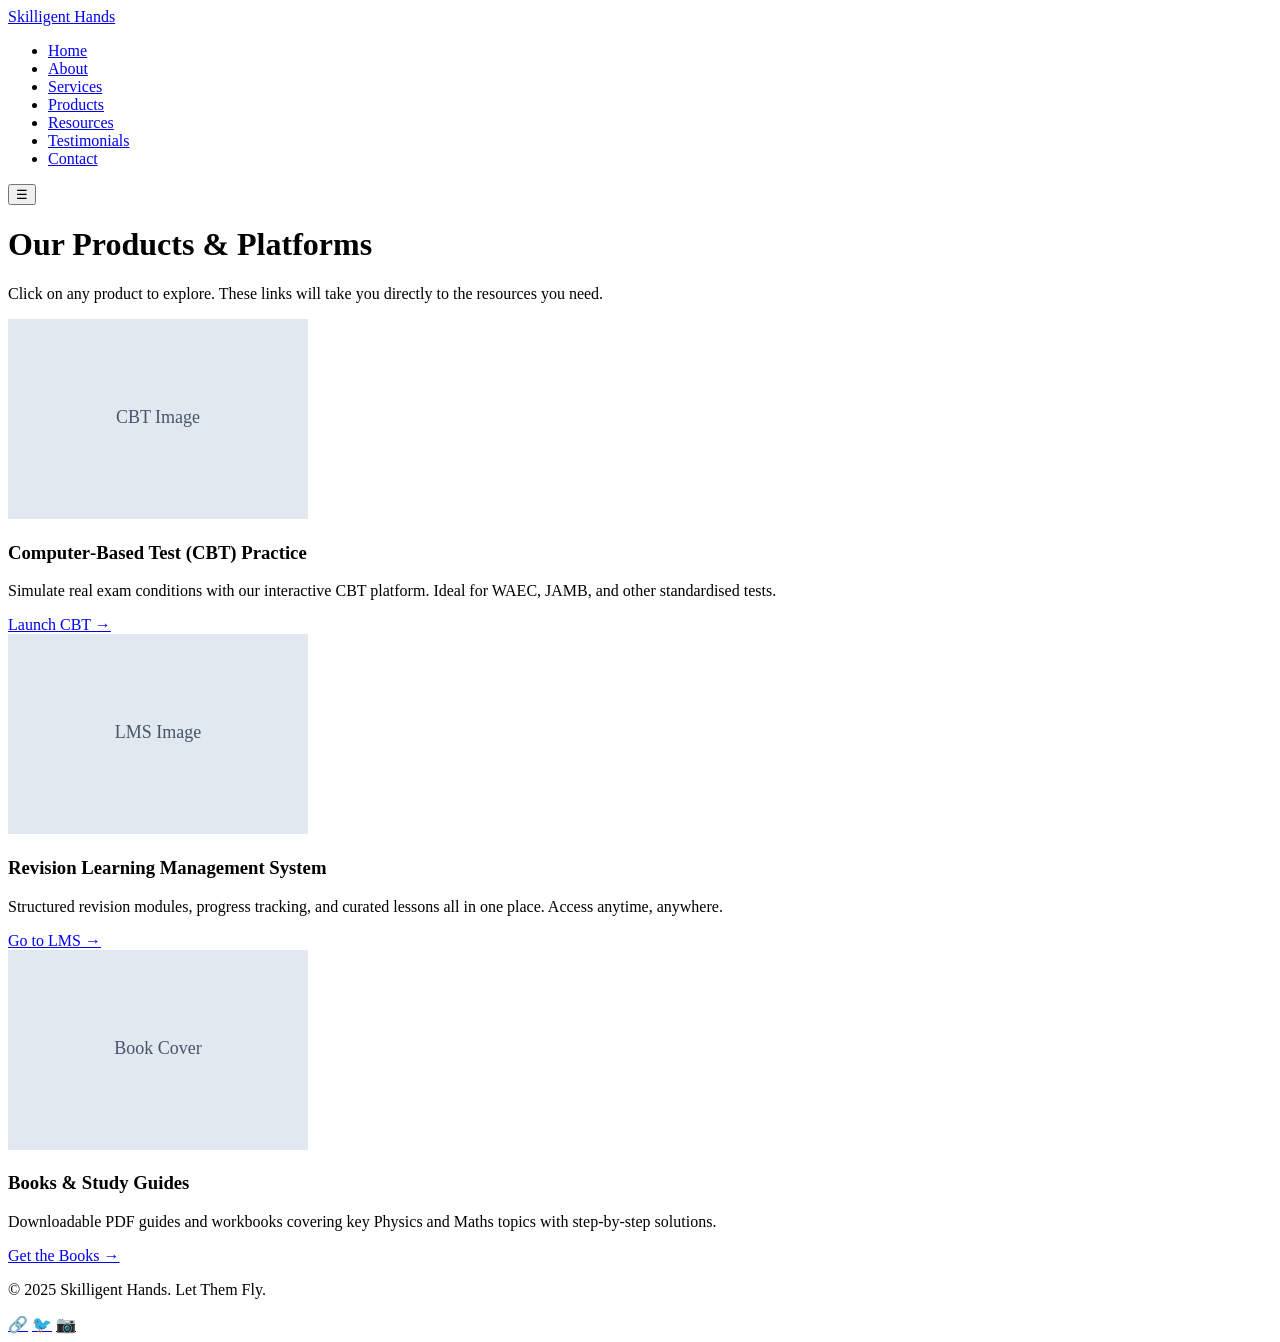
==== products.html @ 5cd77652 "Create products.html" ====
<!DOCTYPE html>
<html lang="en">
<head>
  <meta charset="UTF-8">
  <meta name="viewport" content="width=device-width, initial-scale=1.0">
  <title>Products – Skilligent Hands</title>
  <link rel="stylesheet" href="css/style.css">
  <link href="https://fonts.googleapis.com/css2?family=Poppins:wght@400;600;700&display=swap" rel="stylesheet">
</head>
<body>
  <header>
    <div class="container nav-container">
      <a href="index.html" class="logo">Skilligent Hands</a>
      <nav>
        <ul class="nav-links" id="navLinks">
          <li><a href="index.html">Home</a></li>
          <li><a href="about.html">About</a></li>
          <li><a href="services.html">Services</a></li>
          <li><a href="products.html" class="active">Products</a></li>
          <li><a href="blog.html">Resources</a></li>
          <li><a href="testimonials.html">Testimonials</a></li>
          <li><a href="contact.html">Contact</a></li>
        </ul>
        <button class="mobile-toggle" id="mobileToggle" aria-label="Menu">☰</button>
      </nav>
    </div>
  </header>

  <main class="container page-content">
    <h1>Our Products & Platforms</h1>
    <p class="subtitle">Click on any product to explore. These links will take you directly to the resources you need.</p>

    <div class="product-grid">
      <div class="product-card">
        <img src="images/cbt-placeholder.jpg" alt="CBT Practice Platform" onerror="this.src='data:image/svg+xml,%3Csvg xmlns=%22http://www.w3.org/2000/svg%22 width=%22300%22 height=%22200%22%3E%3Crect fill=%22%23e2e8f0%22 width=%22300%22 height=%22200%22/%3E%3Ctext x=%2250%25%22 y=%2250%25%22 dominant-baseline=%22middle%22 text-anchor=%22middle%22 fill=%22%23475569%22 font-size=%2218%22%3ECBT Image%3C/text%3E%3C/svg%3E'">
        <h3>Computer‑Based Test (CBT) Practice</h3>
        <p>Simulate real exam conditions with our interactive CBT platform. Ideal for WAEC, JAMB, and other standardised tests.</p>
        <a href="https://your-cbt-platform-link.com" target="_blank" class="btn btn-primary">Launch CBT →</a>
      </div>

      <div class="product-card">
        <img src="images/lms-placeholder.jpg" alt="Revision LMS" onerror="this.src='data:image/svg+xml,%3Csvg xmlns=%22http://www.w3.org/2000/svg%22 width=%22300%22 height=%22200%22%3E%3Crect fill=%22%23e2e8f0%22 width=%22300%22 height=%22200%22/%3E%3Ctext x=%2250%25%22 y=%2250%25%22 dominant-baseline=%22middle%22 text-anchor=%22middle%22 fill=%22%23475569%22 font-size=%2218%22%3ELMS Image%3C/text%3E%3C/svg%3E'">
        <h3>Revision Learning Management System</h3>
        <p>Structured revision modules, progress tracking, and curated lessons all in one place. Access anytime, anywhere.</p>
        <a href="https://your-lms-link.com" target="_blank" class="btn btn-primary">Go to LMS →</a>
      </div>

      <div class="product-card">
        <img src="images/books-placeholder.jpg" alt="Skilligent Hands Books" onerror="this.src='data:image/svg+xml,%3Csvg xmlns=%22http://www.w3.org/2000/svg%22 width=%22300%22 height=%22200%22%3E%3Crect fill=%22%23e2e8f0%22 width=%22300%22 height=%22200%22/%3E%3Ctext x=%2250%25%22 y=%2250%25%22 dominant-baseline=%22middle%22 text-anchor=%22middle%22 fill=%22%23475569%22 font-size=%2218%22%3EBook Cover%3C/text%3E%3C/svg%3E'">
        <h3>Books & Study Guides</h3>
        <p>Downloadable PDF guides and workbooks covering key Physics and Maths topics with step‑by‑step solutions.</p>
        <a href="https://paystack.shop/your-book-link" target="_blank" class="btn btn-primary">Get the Books →</a>
      </div>
    </div>
  </main>

  <footer>
    <div class="container footer-content">
      <p>&copy; 2025 Skilligent Hands. Let Them Fly.</p>
      <div class="social-links">
        <a href="#" aria-label="LinkedIn">🔗</a>
        <a href="#" aria-label="Twitter">🐦</a>
        <a href="#" aria-label="Instagram">📷</a>
      </div>
    </div>
  </footer>
  <script src="js/script.js"></script>
</body>
</html>
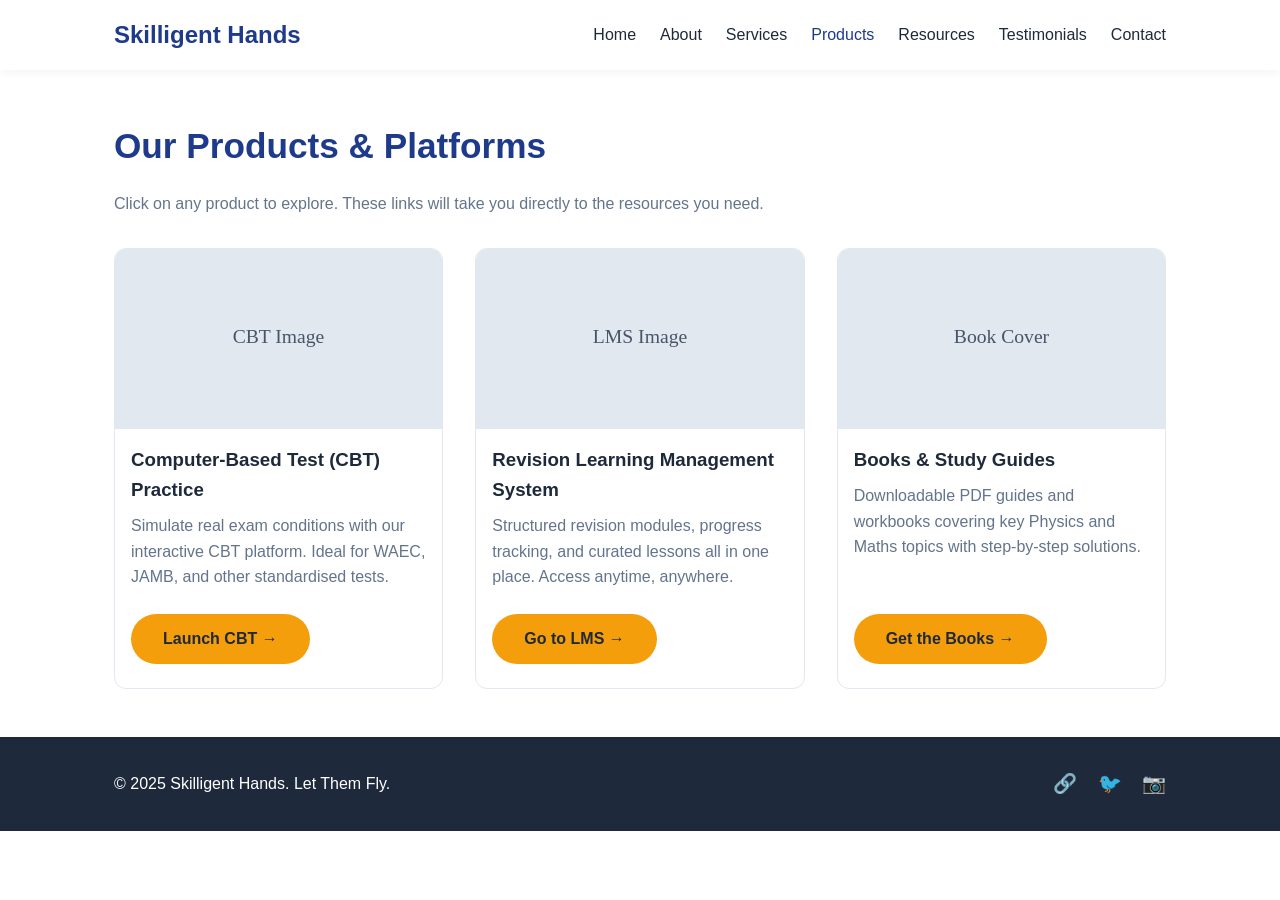
==== commit b0037df2: "Update products.html" ====
--- a/products.html
+++ b/products.html
@@ -35,14 +35,14 @@
         <img src="images/cbt-placeholder.jpg" alt="CBT Practice Platform" onerror="this.src='data:image/svg+xml,%3Csvg xmlns=%22http://www.w3.org/2000/svg%22 width=%22300%22 height=%22200%22%3E%3Crect fill=%22%23e2e8f0%22 width=%22300%22 height=%22200%22/%3E%3Ctext x=%2250%25%22 y=%2250%25%22 dominant-baseline=%22middle%22 text-anchor=%22middle%22 fill=%22%23475569%22 font-size=%2218%22%3ECBT Image%3C/text%3E%3C/svg%3E'">
         <h3>Computer‑Based Test (CBT) Practice</h3>
         <p>Simulate real exam conditions with our interactive CBT platform. Ideal for WAEC, JAMB, and other standardised tests.</p>
-        <a href="https://your-cbt-platform-link.com" target="_blank" class="btn btn-primary">Launch CBT →</a>
+        <a href="https://iscoewe2014-beep.github.io/ARITHMETIC/" target="_blank" class="btn btn-primary">Launch CBT →</a>
       </div>
 
       <div class="product-card">
         <img src="images/lms-placeholder.jpg" alt="Revision LMS" onerror="this.src='data:image/svg+xml,%3Csvg xmlns=%22http://www.w3.org/2000/svg%22 width=%22300%22 height=%22200%22%3E%3Crect fill=%22%23e2e8f0%22 width=%22300%22 height=%22200%22/%3E%3Ctext x=%2250%25%22 y=%2250%25%22 dominant-baseline=%22middle%22 text-anchor=%22middle%22 fill=%22%23475569%22 font-size=%2218%22%3ELMS Image%3C/text%3E%3C/svg%3E'">
         <h3>Revision Learning Management System</h3>
         <p>Structured revision modules, progress tracking, and curated lessons all in one place. Access anytime, anywhere.</p>
-        <a href="https://your-lms-link.com" target="_blank" class="btn btn-primary">Go to LMS →</a>
+        <a href="https://iscoewe2014-beep.github.io/AUTOCOMPUTEGRAPH/" target="_blank" class="btn btn-primary">Go to LMS →</a>
       </div>
 
       <div class="product-card">
--- a/css/style.css
+++ b/css/style.css
@@ -0,0 +1,349 @@
+/* ===== Global Reset & Variables ===== */
+* {
+  margin: 0;
+  padding: 0;
+  box-sizing: border-box;
+}
+:root {
+  --blue: #1E3A8A;
+  --green: #10B981;
+  --accent: #F59E0B;
+  --dark: #1E293B;
+  --light: #F8FAFC;
+  --gray: #64748B;
+  --white: #ffffff;
+  --font: 'Poppins', sans-serif;
+}
+body {
+  font-family: var(--font);
+  color: var(--dark);
+  background: var(--white);
+  line-height: 1.6;
+}
+.container {
+  max-width: 1100px;
+  margin: 0 auto;
+  padding: 0 1.5rem;
+}
+a {
+  text-decoration: none;
+  color: inherit;
+}
+img {
+  max-width: 100%;
+  height: auto;
+}
+
+/* ===== Header & Navigation ===== */
+header {
+  background: var(--white);
+  box-shadow: 0 2px 10px rgba(0,0,0,0.05);
+  position: sticky;
+  top: 0;
+  z-index: 100;
+}
+.nav-container {
+  display: flex;
+  justify-content: space-between;
+  align-items: center;
+  padding: 1rem 1.5rem;
+}
+.logo {
+  font-size: 1.5rem;
+  font-weight: 700;
+  color: var(--blue);
+}
+.nav-links {
+  list-style: none;
+  display: flex;
+  gap: 1.5rem;
+}
+.nav-links a {
+  font-weight: 500;
+  transition: color 0.2s;
+}
+.nav-links a:hover,
+.nav-links a.active {
+  color: var(--blue);
+}
+.mobile-toggle {
+  display: none;
+  font-size: 1.5rem;
+  background: none;
+  border: none;
+  cursor: pointer;
+}
+
+/* ===== Hero Section ===== */
+.hero {
+  background: linear-gradient(135deg, var(--blue), #2563EB);
+  color: var(--white);
+  padding: 5rem 1.5rem;
+  text-align: center;
+}
+.hero h1 {
+  font-size: 2.8rem;
+  margin-bottom: 1rem;
+}
+.hero .highlight {
+  color: var(--accent);
+}
+.hero p {
+  font-size: 1.2rem;
+  margin-bottom: 2rem;
+  max-width: 700px;
+  margin-left: auto;
+  margin-right: auto;
+}
+.hero-buttons .btn {
+  margin: 0.5rem;
+}
+
+/* ===== Buttons ===== */
+.btn {
+  display: inline-block;
+  padding: 0.75rem 2rem;
+  border-radius: 50px;
+  font-weight: 600;
+  transition: all 0.3s;
+  cursor: pointer;
+}
+.btn-primary {
+  background: var(--accent);
+  color: var(--dark);
+}
+.btn-primary:hover {
+  background: #FCD34D;
+  transform: translateY(-2px);
+}
+.btn-secondary {
+  background: transparent;
+  border: 2px solid var(--white);
+  color: var(--white);
+}
+.btn-secondary:hover {
+  background: rgba(255,255,255,0.2);
+}
+.btn-text {
+  color: var(--blue);
+  font-weight: 600;
+  text-decoration: underline;
+}
+
+/* ===== Cards & Grids ===== */
+.grid-3 {
+  display: grid;
+  grid-template-columns: repeat(3, 1fr);
+  gap: 2rem;
+  margin: 3rem 0;
+}
+.card {
+  background: var(--light);
+  padding: 2rem;
+  border-radius: 12px;
+  text-align: center;
+  box-shadow: 0 4px 6px rgba(0,0,0,0.03);
+}
+.card .icon {
+  font-size: 2.5rem;
+  margin-bottom: 1rem;
+}
+.value-props {
+  padding: 4rem 0;
+}
+.testimonial-preview {
+  background: var(--light);
+  padding: 3rem 0;
+  text-align: center;
+}
+.testimonial-slider blockquote {
+  font-size: 1.2rem;
+  font-style: italic;
+  max-width: 600px;
+  margin: 1.5rem auto;
+}
+
+/* ===== Page Content ===== */
+.page-content {
+  padding: 3rem 1.5rem;
+}
+.page-content h1 {
+  font-size: 2.2rem;
+  color: var(--blue);
+  margin-bottom: 1rem;
+}
+.subtitle {
+  color: var(--gray);
+  margin-bottom: 2rem;
+}
+
+/* About Page */
+.about-grid {
+  display: grid;
+  grid-template-columns: 1fr 2fr;
+  gap: 2rem;
+  align-items: start;
+}
+.profile-img {
+  border-radius: 12px;
+}
+
+/* Services */
+.grid-2 {
+  display: grid;
+  grid-template-columns: repeat(auto-fit, minmax(280px, 1fr));
+  gap: 2rem;
+  margin-top: 2rem;
+}
+.service-card {
+  background: var(--light);
+  padding: 2rem;
+  border-radius: 12px;
+  box-shadow: 0 4px 6px rgba(0,0,0,0.03);
+}
+.service-card h3 {
+  margin-bottom: 1rem;
+}
+
+/* Products Page */
+.product-grid {
+  display: grid;
+  grid-template-columns: repeat(auto-fit, minmax(300px, 1fr));
+  gap: 2rem;
+}
+.product-card {
+  background: var(--white);
+  border: 1px solid #e2e8f0;
+  border-radius: 12px;
+  overflow: hidden;
+  transition: transform 0.2s;
+  display: flex;
+  flex-direction: column;
+}
+.product-card:hover {
+  transform: translateY(-5px);
+}
+.product-card img {
+  width: 100%;
+  height: 180px;
+  object-fit: cover;
+}
+.product-card h3 {
+  padding: 1rem 1rem 0.5rem;
+}
+.product-card p {
+  padding: 0 1rem 1.5rem;
+  color: var(--gray);
+  flex-grow: 1;
+}
+.product-card .btn {
+  margin: 0 1rem 1.5rem;
+  align-self: flex-start;
+}
+
+/* Blog */
+.blog-posts .post {
+  border-bottom: 1px solid #e2e8f0;
+  padding: 1.5rem 0;
+}
+.meta {
+  color: var(--gray);
+  font-size: 0.9rem;
+}
+
+/* Testimonials grid */
+.testimonials-grid {
+  display: grid;
+  grid-template-columns: repeat(auto-fit, minmax(280px, 1fr));
+  gap: 2rem;
+  margin-top: 2rem;
+}
+.testimonials-grid blockquote {
+  background: var(--light);
+  padding: 2rem;
+  border-radius: 12px;
+  font-style: italic;
+}
+.testimonials-grid cite {
+  display: block;
+  margin-top: 1rem;
+  font-weight: 600;
+  font-style: normal;
+  color: var(--blue);
+}
+
+/* Contact */
+.contact-grid {
+  display: grid;
+  grid-template-columns: 1fr 1fr;
+  gap: 2rem;
+  margin-top: 2rem;
+}
+.contact-info p {
+  margin-bottom: 1rem;
+}
+.booking-section {
+  margin-top: 2rem;
+}
+.contact-form label {
+  display: block;
+  margin-top: 1rem;
+  font-weight: 600;
+}
+.contact-form input,
+.contact-form textarea {
+  width: 100%;
+  padding: 0.75rem;
+  margin-top: 0.3rem;
+  border: 1px solid #cbd5e1;
+  border-radius: 8px;
+  font-family: var(--font);
+}
+.contact-form button {
+  margin-top: 1.5rem;
+  border: none;
+}
+
+/* Footer */
+footer {
+  background: var(--dark);
+  color: var(--white);
+  padding: 2rem 1.5rem;
+}
+.footer-content {
+  display: flex;
+  justify-content: space-between;
+  align-items: center;
+  flex-wrap: wrap;
+}
+.social-links a {
+  margin-left: 1rem;
+  font-size: 1.2rem;
+}
+
+/* Responsive */
+@media (max-width: 768px) {
+  .nav-links {
+    position: fixed;
+    top: 70px;
+    left: 0;
+    width: 100%;
+    background: var(--white);
+    flex-direction: column;
+    padding: 1.5rem;
+    display: none;
+    box-shadow: 0 10px 15px rgba(0,0,0,0.1);
+  }
+  .nav-links.active {
+    display: flex;
+  }
+  .mobile-toggle {
+    display: block;
+  }
+  .hero h1 {
+    font-size: 2rem;
+  }
+  .grid-3, .about-grid, .contact-grid {
+    grid-template-columns: 1fr;
+  }
+}
